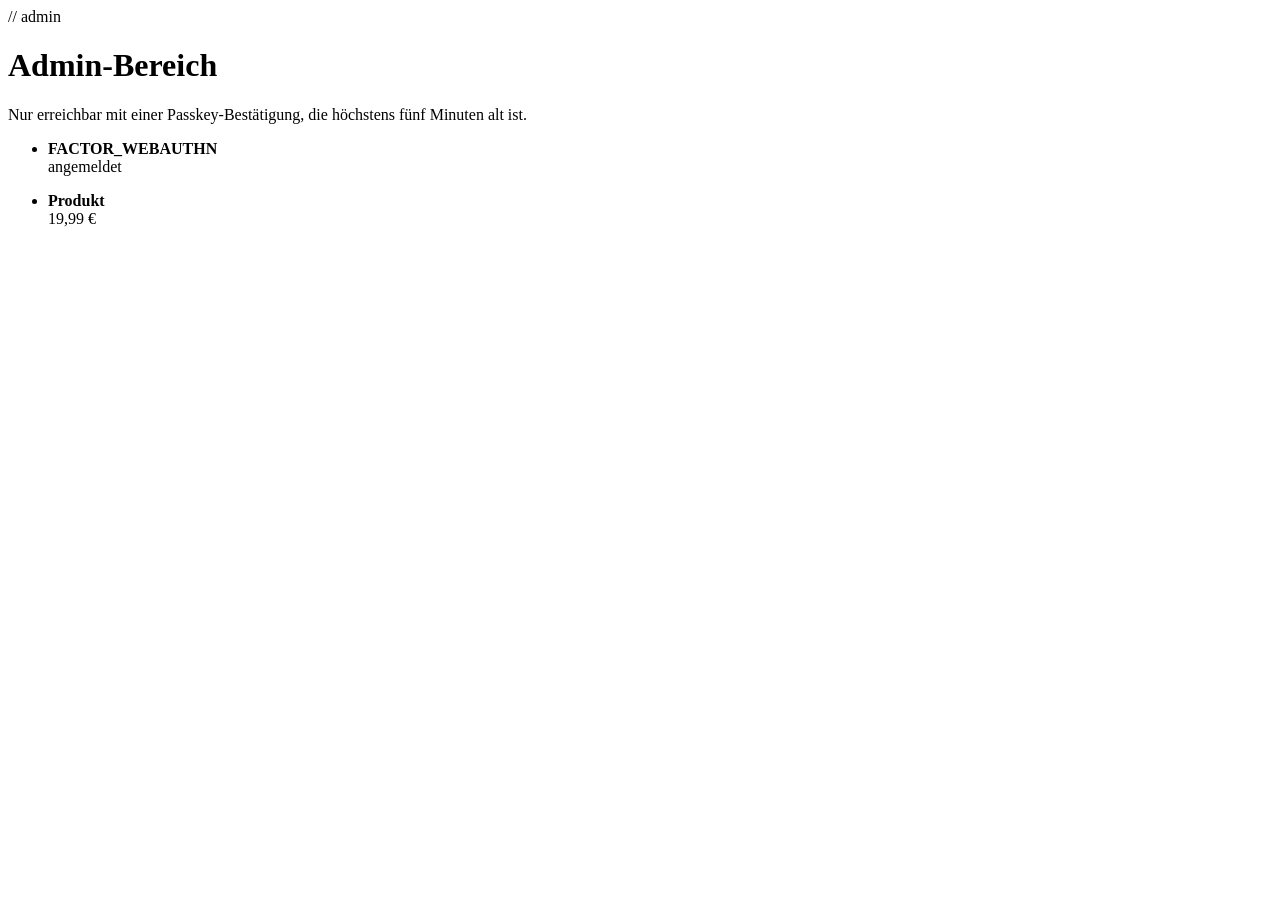
==== src/main/resources/templates/admin.html @ b33c01b5 "Require a recent passkey login for the admin area Spring Security 7 factor authorities: /admin needs" ====
<!DOCTYPE html>
<html lang="de" xmlns:th="http://www.thymeleaf.org">
<head th:replace="~{fragments/layout :: head('Admin')}"></head>
<body>
<header th:replace="~{fragments/layout :: header}"></header>
<main class="container account">
    <span class="eyebrow">// admin</span>
    <h1>Admin-Bereich</h1>
    <p class="lead">Nur erreichbar mit einer Passkey-Bestätigung, die höchstens fünf Minuten alt ist.</p>

    <ul class="passkey-list">
        <li class="passkey" th:each="factor : ${factors}">
            <div class="passkey-info">
                <strong th:text="${factor.authority}">FACTOR_WEBAUTHN</strong>
                <div class="passkey-meta" th:text="'angemeldet ' + ${#temporals.format(factor.issuedAt, 'dd.MM.yyyy, HH:mm:ss')}">angemeldet</div>
            </div>
        </li>
    </ul>

    <ul class="passkey-list">
        <li class="passkey" th:each="product : ${products}">
            <div class="passkey-info">
                <strong th:text="${product.name}">Produkt</strong>
                <div class="passkey-meta" th:text="${#numbers.formatDecimal(product.price, 1, 'POINT', 2, 'COMMA')} + ' €'">19,99 €</div>
            </div>
        </li>
    </ul>
</main>
<footer th:replace="~{fragments/layout :: footer}"></footer>
</body>
</html>
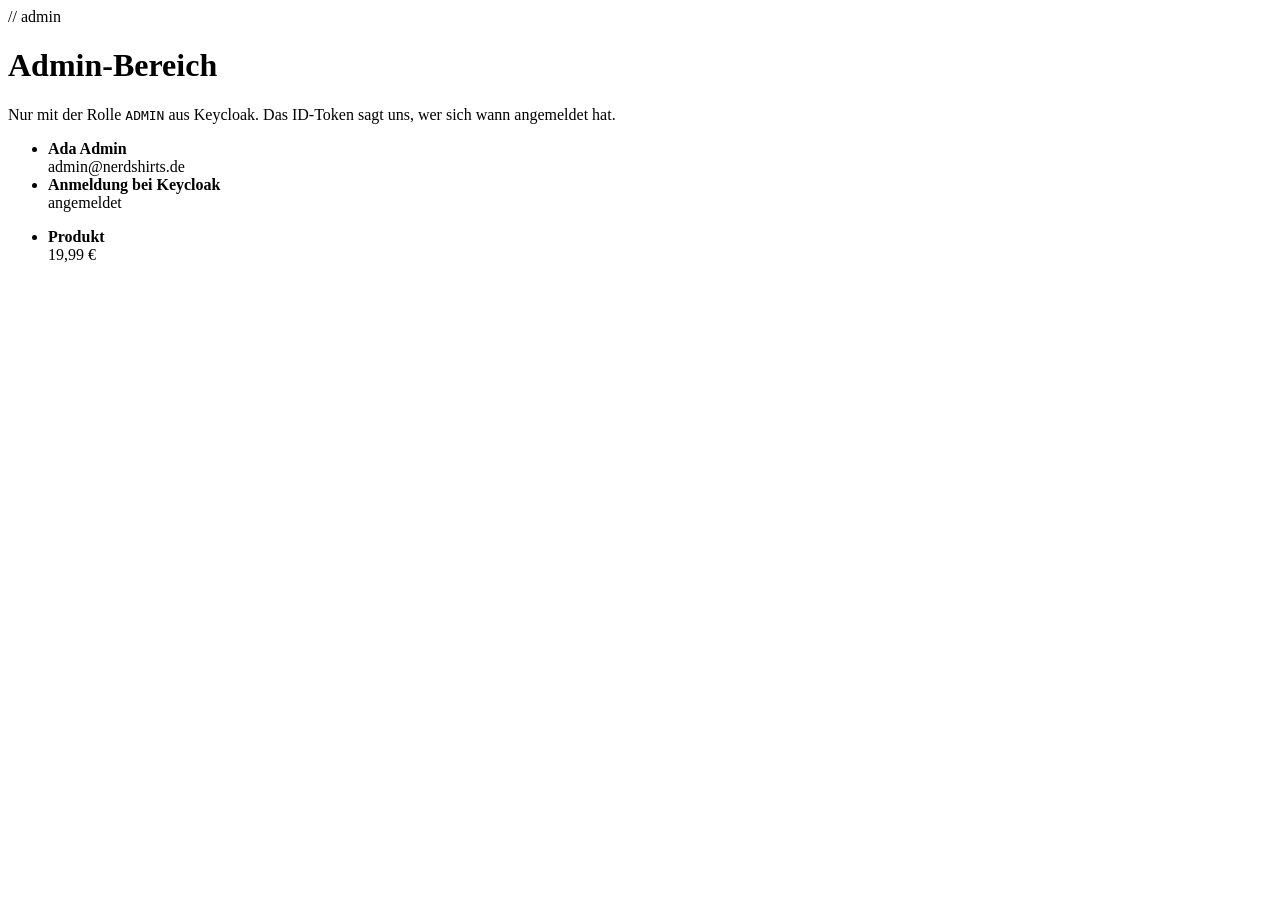
==== commit c9555df9: "Schritt 6: Login über Keycloak statt eigener Passkey-Logik Keycloak 26.8.2 im docker compose, Realm " ====
--- a/src/main/resources/templates/admin.html
+++ b/src/main/resources/templates/admin.html
@@ -6,13 +6,19 @@
 <main class="container account">
     <span class="eyebrow">// admin</span>
     <h1>Admin-Bereich</h1>
-    <p class="lead">Nur erreichbar mit einer Passkey-Bestätigung, die höchstens fünf Minuten alt ist.</p>
+    <p class="lead">Nur mit der Rolle <code>ADMIN</code> aus Keycloak. Das ID-Token sagt uns, wer sich wann angemeldet hat.</p>
 
     <ul class="passkey-list">
-        <li class="passkey" th:each="factor : ${factors}">
+        <li class="passkey">
             <div class="passkey-info">
-                <strong th:text="${factor.authority}">FACTOR_WEBAUTHN</strong>
-                <div class="passkey-meta" th:text="'angemeldet ' + ${#temporals.format(factor.issuedAt, 'dd.MM.yyyy, HH:mm:ss')}">angemeldet</div>
+                <strong th:text="${user.fullName}">Ada Admin</strong>
+                <div class="passkey-meta" th:text="${user.email} + ' · Rollen: ' + ${user.getClaimAsStringList('roles')}">admin@nerdshirts.de</div>
+            </div>
+        </li>
+        <li class="passkey">
+            <div class="passkey-info">
+                <strong>Anmeldung bei Keycloak</strong>
+                <div class="passkey-meta" th:text="${#temporals.format(authTime, 'dd.MM.yyyy, HH:mm:ss')} + ' · Issuer: ' + ${user.issuer}">angemeldet</div>
             </div>
         </li>
     </ul>
